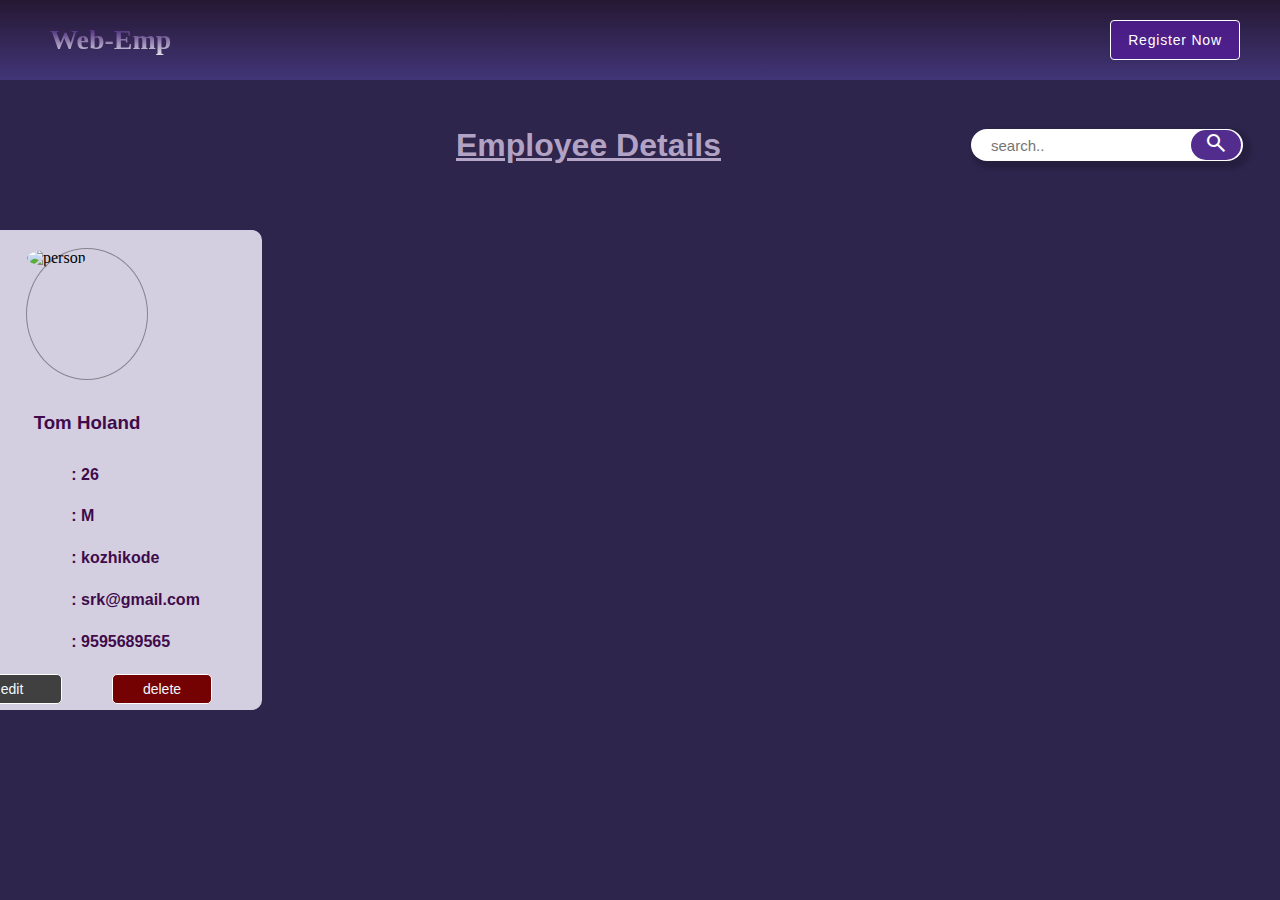
==== Front-end/index.html @ 4b9cc24e "updated..." ====
<!DOCTYPE html>
<html lang="en">
  <head>
    <meta charset="UTF-8" />
    <meta name="viewport" content="width=device-width, initial-scale=1.0" />
    <title>home.com</title>
    <link rel="stylesheet" href="./CSS/index.css" />
    <link
      rel="stylesheet"
      href="https://fonts.googleapis.com/css2?family=Material+Symbols+Outlined:opsz,wght,FILL,GRAD@20..48,100..700,0..1,-50..200&icon_names=search"/>
  </head>
  <body>
    <div class="main">
      <div class="nav">
        <div class="logo"><h1 class="title">Web-Emp</h1></div>
        <div class="navcont">
          <a href="./Pages/reg.html"><button class="regbutton">Register Now</button></a>
        </div>
      </div>
      <div class="heading">
        <div class="head-div"><h1>Employee Details</h1></div>
        <div class="search-div">
          <input class="textbox" type="text" placeholder="search.." />
          <button class="searchbutton">
            <span class="material-symbols-outlined"> search </span>
          </button>
        </div>
      </div>
      <div class="contentdiv">
        <div class="card">
          <div class="photodiv">
            <div class="photo">
              <img
                src="https://t3.ftcdn.net/jpg/02/43/12/34/360_F_243123463_zTooub557xEWABDLk0jJklDyLSGl2jrr.jpg"alt="person"/>
            </div>
          </div>
          <div class="detailsdiv">
            <div class="name-div">
              <h3>Tom Holand</h3>
            </div>
            <div class="det-divs">
              <h4 class="det-names">Age</h4>
              <h4 class="det-val">: 26</h4>
            </div>
            <div class="det-divs">
              <h4 class="det-names">Gender</h4>
              <h4 class="det-val">: M</h4>
            </div>
            <div class="det-divs">
              <h4 class="det-names">Address</h4>
              <h4 class="det-val">: kozhikode</h4>
            </div>
            <div class="det-divs">
              <h4 class="det-names">E-mail</h4>
              <h4 class="det-val">: srk@gmail.com</h4>
            </div>

            <div class="det-divs">
              <h4 class="det-names">Phone</h4>
              <h4 class="det-val">: 9595689565</h4>
            </div>
            <div class="button-div">
              <a href="./Pages/edit.html"><button class="editbutton">edit</button></a>
              <button class="deletebutton">delete</button>
            </div>
          </div>
        </div>
      </div>
    </div>
  </body>
</html>
---- Front-end/CSS/index.css ----
body {
  margin: 0;
  background-color: rgb(46, 37, 77);
}
.main {
  margin: 0;
}
.nav {
  margin: 0;
  height: 80px;
  width: 100%;
  /* background-color: rgb(245, 245, 245); */
  background-image: linear-gradient(
    to bottom,
    rgb(37, 24, 50),
    rgb(66, 53, 120)
  );
  display: flex;
}
.logo {
  height: 100%;
  width: 40%;
  /* background-color: aqua; */
  display: flex;
  align-items: center;
  margin-left: 50px;
}
.title {
  color: aliceblue;
  font-size: 28px;
  font-family: Georgia, "Times New Roman", Times, serif;
  background-image: linear-gradient(
    to bottom,
    rgb(48, 7, 103),
    rgba(251, 251, 251, 0.89)
  );
  color: transparent;
  background-clip: text;
}
.navcont {
  height: 100%;
  width: 60%;
  /* background-color: rgb(135, 138, 138); */
  display: flex;
  justify-content: end;
  align-items: center;
}
.regbutton {
  margin-right: 40px;
  height: 40px;
  width: 130px;
  border-radius: 4px;
  outline: none;
  border: 1px solid rgb(255, 255, 255);
  background-color: rgba(82, 28, 152, 0.775);
  color: white;
  outline: none;
  font-size: 14px;
  letter-spacing: 0.8px;
  cursor: pointer;
  font-family: "Trebuchet MS", "Lucida Sans Unicode", "Lucida Grande",
    "Lucida Sans", Arial, sans-serif;
}
.regbutton:hover {
  background-color: rgba(68, 22, 128, 0.775);
}

.heading {
  margin-top: 0;
  height: 130px;
  width: 100%;
  /* background-color: antiquewhite; */
  display: flex;
  justify-content: center;
  align-items: center;
}
.head-div {
  /* background-color: aqua; */
  height: 100%;
  width: 70%;
  display: flex;
  justify-content: end;
  padding-right: 250px;
  align-items: center;
  color: rgba(203, 186, 219, 0.862);
  text-decoration: underline rgba(203, 186, 219, 0.862);

  font-family: "Lucida Sans", "Lucida Sans Regular", "Lucida Grande",
    "Lucida Sans Unicode", Geneva, Verdana, sans-serif;
}
.search-div {
  height: 100%;
  width: 30%;
  /* background-color: blue; */
  display: flex;
  align-items: center;
}
.textbox {
  width: 250px;
  height: 30px;
  display: block;
  border-radius: 50px;
  padding-left: 20px;
  outline: none;
  border: none;
  box-shadow: 4px 4px 4px 4px rgba(0, 0, 0, 0.174);
  font-size: 15px;
  font-family: Arial, Helvetica, sans-serif;
}
.searchbutton {
  height: 30px;
  width: 50px;
  position: absolute;
  margin-left: 220px;
  border-radius: 50px;
  color: rgb(255, 255, 255);
  border: 0;
  outline: none;
  background-color: rgba(55, 11, 122, 0.86);
  font-size: 18px;
  cursor: pointer;
}
.contentdiv {
  display: grid;
  grid-template-columns: 370px 370px 370px 370px;
  justify-content: center;
  /* background-color: aqua; */
}
.card {
  margin-top: 20px;
  margin-left: 12px;
  background-color: rgb(211, 207, 224);
  height: 480px;
  width: 350px;
  border-radius: 10px;
}
.photodiv {
  height: 35%;
  width: 100%;
  /* background-color: azure; */
  display: flex;
  justify-content: center;
  align-items: center;
}
.photo {
  height: 130px;
  width: 120px;
  /* background-color: rgb(185, 152, 152); */
  border: 1px solid rgba(0, 0, 0, 0.366);
  border-radius: 100%;
}
img {
  height: 130px;
  width: 120px;
  object-fit: cover;
  border-radius: 100%;
  border: 0px;
}
.detailsdiv {
  margin: 0px;
  display: flex;
  flex-wrap: wrap;
  height: 65%;
  width: 100%;
  /* background-color: aquamarine; */
}
.name-div {
  height: 50px;
  width: 100%;
  /* background-color: bisque; */
  display: flex;
  justify-content: center;
  align-items: center;
  color: rgb(63, 11, 75);

  font-family: "Trebuchet MS", "Lucida Sans Unicode", "Lucida Grande",
    "Lucida Sans", Arial, sans-serif;
}
.det-divs {
  height: 30px;
  width: 100%;
  /* background-color: aqua; */
  display: flex;
  align-items: center;
  /* border: 1px solid black; */
}
.det-names {
  height: 100%;
  width: 35%;
  /* background-color: brown;/ */
  display: flex;
  align-items: center;
  padding-left: 18px;
  color: rgb(63, 11, 75);
  font-family: "Trebuchet MS", "Lucida Sans Unicode", "Lucida Grande",
    "Lucida Sans", Arial, sans-serif;
}
.det-val {
  height: 100%;
  width: 55%;
  /* background-color: blue; */
  display: flex;
  align-items: center;
  padding-left: 20px;
  color: rgb(63, 11, 75);

  font-family: "Trebuchet MS", "Lucida Sans Unicode", "Lucida Grande",
    "Lucida Sans", Arial, sans-serif;
}
.button-div {
  /* background-color: rgb(255, 0, 166); */
  width: 100%;
  display: flex;
  justify-content: space-evenly;
  align-items: center;
}

.editbutton {
  height: 30px;
  width: 100px;
  cursor: pointer;
  border-radius: 5px;
  background-color: rgb(65, 64, 64);
  color: aliceblue;
  font-size: 14px;
  border: 1px solid white;
}
.deletebutton {
  height: 30px;
  width: 100px;
  cursor: pointer;
  border-radius: 5px;
  background-color: rgb(116, 2, 2);
  color: aliceblue;
  font-size: 14px;
  border: 1px solid white;
}
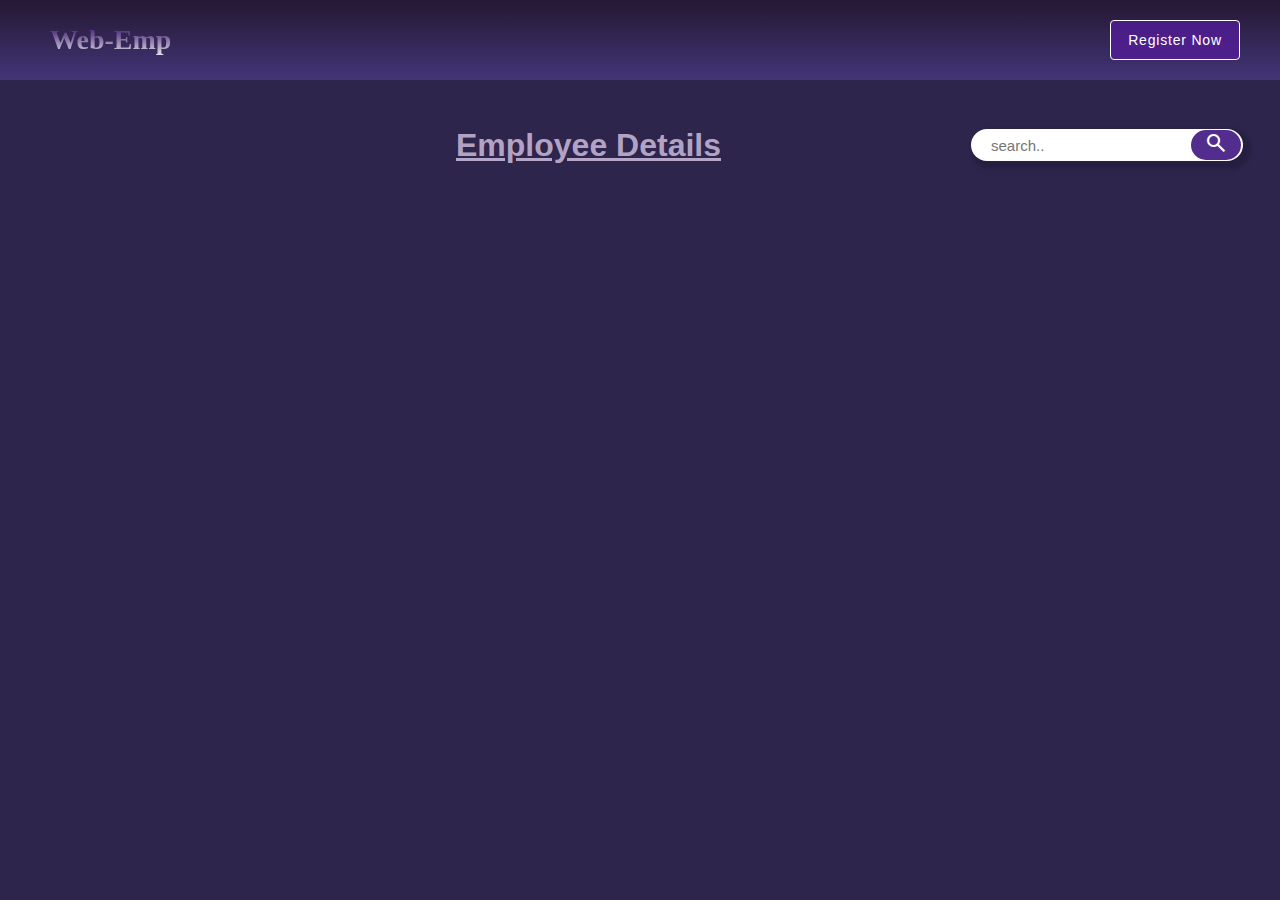
==== commit 9b0ed63d: "updated.." ====
--- a/Front-end/index.html
+++ b/Front-end/index.html
@@ -26,8 +26,8 @@
           </button>
         </div>
       </div>
-      <div class="contentdiv">
-        <div class="card">
+      <div class="contentdiv" id="contentdiv">
+        <!-- <div class="card">
           <div class="photodiv">
             <div class="photo">
               <img
@@ -64,8 +64,9 @@
               <button class="deletebutton">delete</button>
             </div>
           </div>
-        </div>
+        </div> -->
       </div>
     </div>
+    <script src="./JS/index.js"></script>
   </body>
 </html>
